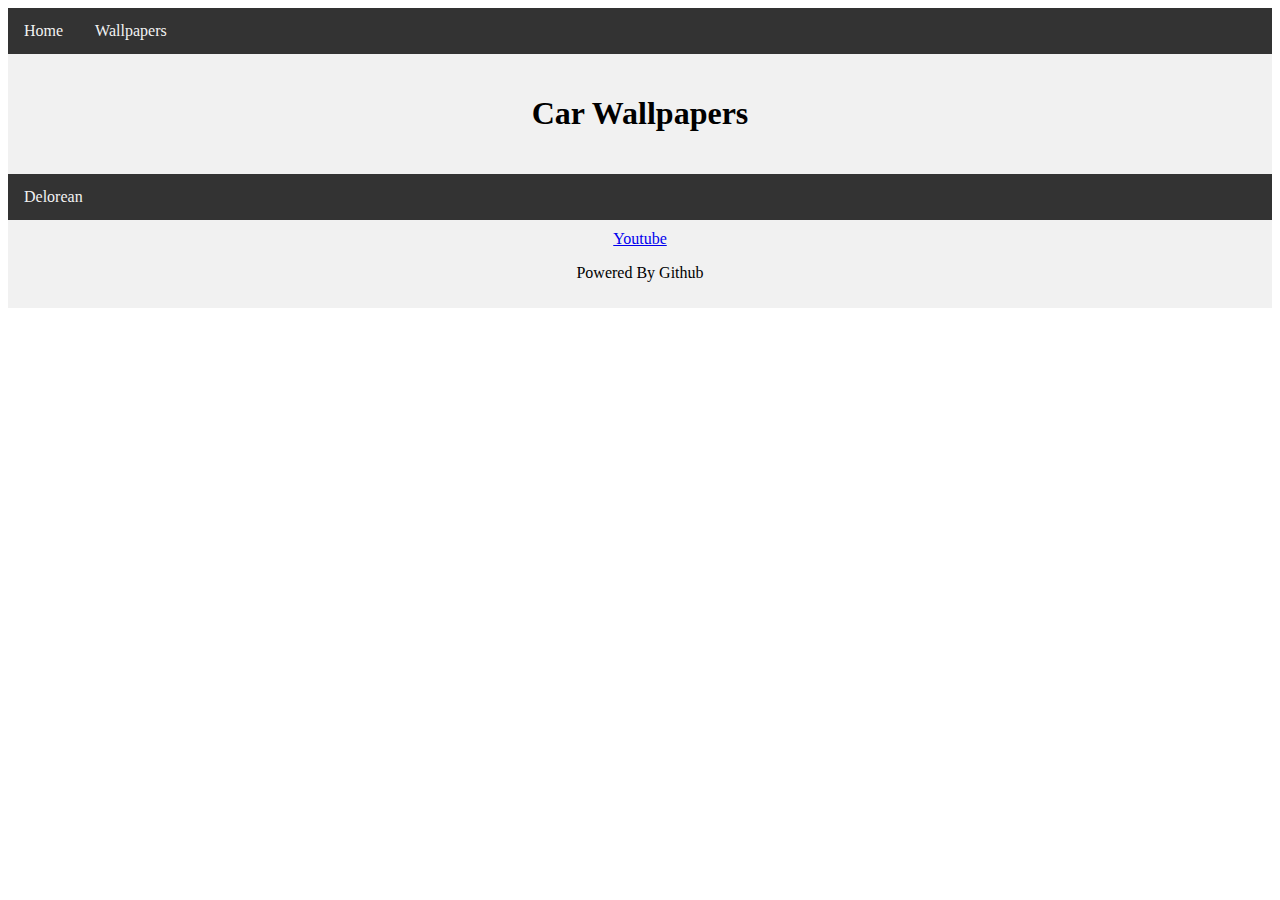
==== carsw.html @ 5219d6c7 "Add files via upload" ====
<!doctype html>
<html>
    <head>
        <title>Herexanman8</title>
        <link rel="stylesheet" type="text/css" href="style.css">
        <link rel="icon" type="image/x-icon" href="Logos/logo.jpg">
    </head>
    <body>
        <div class="topnav">
            <a href="index.html">Home</a>
            <a href="Wallpapers.html">Wallpapers</a>
        </div>
        <div class="header">
            <h1>Car Wallpapers</h1>
        </div>
        <div class="topnav">
            <a href="delorean.html">Delorean</a>
        </div>
        <div class="footer">
            <a href="https://youtube.com/@herexanman8?si=1lZT_11SDDlA7x2J">Youtube</a>
            <p>Powered By Github</p>
        </div>
    </body>
</html>
---- style.css ----
.header {
    background-color: #F1F1F1;
    text-align: center;
    padding: 20px;
}
/* The navbar container */
.topnav {
    overflow: hidden;
    background-color: #333;
  }
  
  /* Navbar links */
  .topnav a {
    float: left;
    display: block;
    color: #f2f2f2;
    text-align: center;
    padding: 14px 16px;
    text-decoration: none;
  }
  
  /* Links - change color on hover */
  .topnav a:hover {
    background-color: #ddd;
    color: black;
}
.footer {
    background-color: #F1F1F1;
    text-align: center;
    padding: 10px;
}
.button {
    background-color: #04AA6D; /* Green */
    border: none;
    color: white;
    padding: 15px 32px;
    text-align: center;
    text-decoration: none;
    display: inline-block;
    font-size: 16px;
}
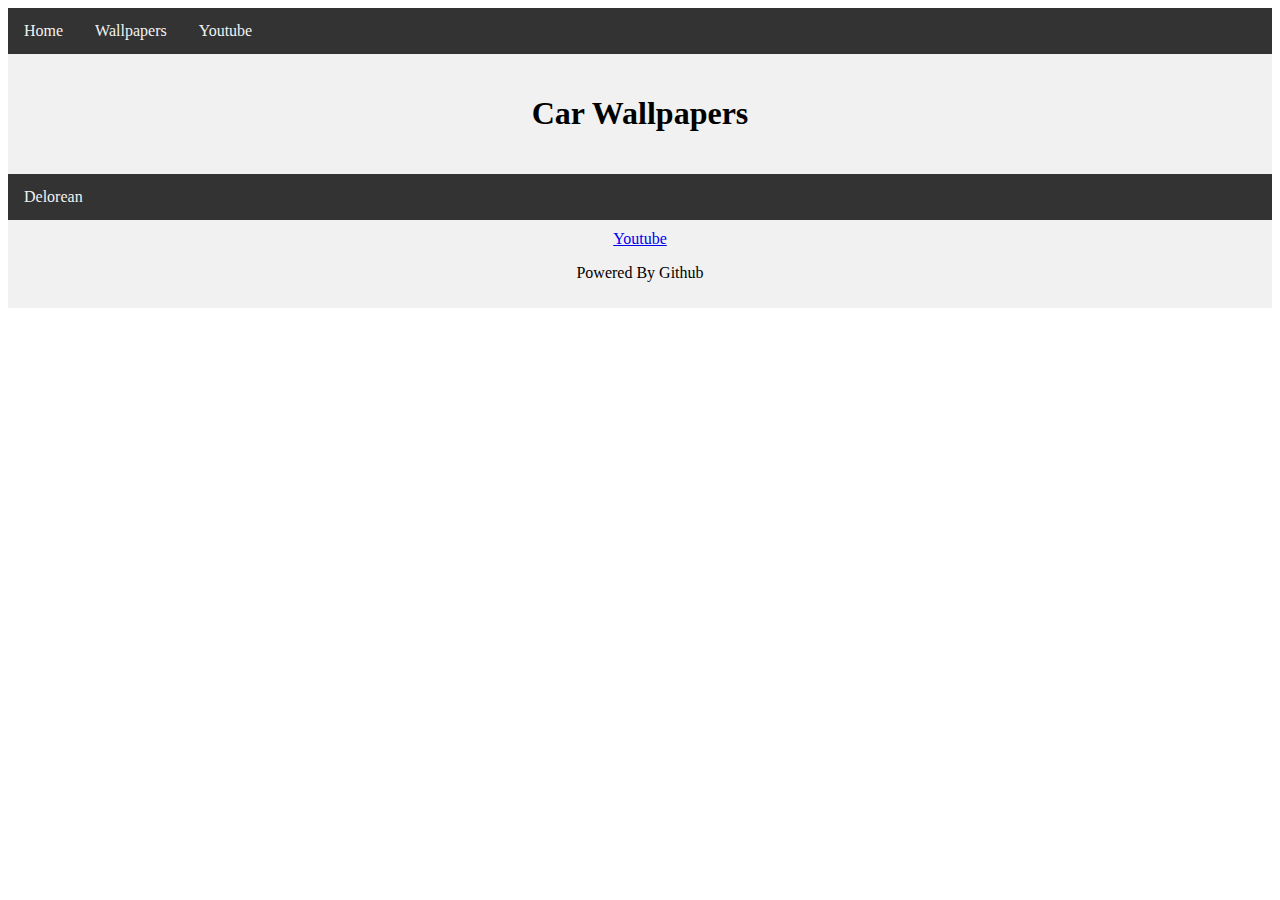
==== commit 7871516e: "adde one link" ====
--- a/carsw.html
+++ b/carsw.html
@@ -9,6 +9,7 @@
         <div class="topnav">
             <a href="index.html">Home</a>
             <a href="Wallpapers.html">Wallpapers</a>
+            <a href="https://youtube.com/@herexanman8?si=x0NlSQ3leHalJVzR">Youtube</a>
         </div>
         <div class="header">
             <h1>Car Wallpapers</h1>
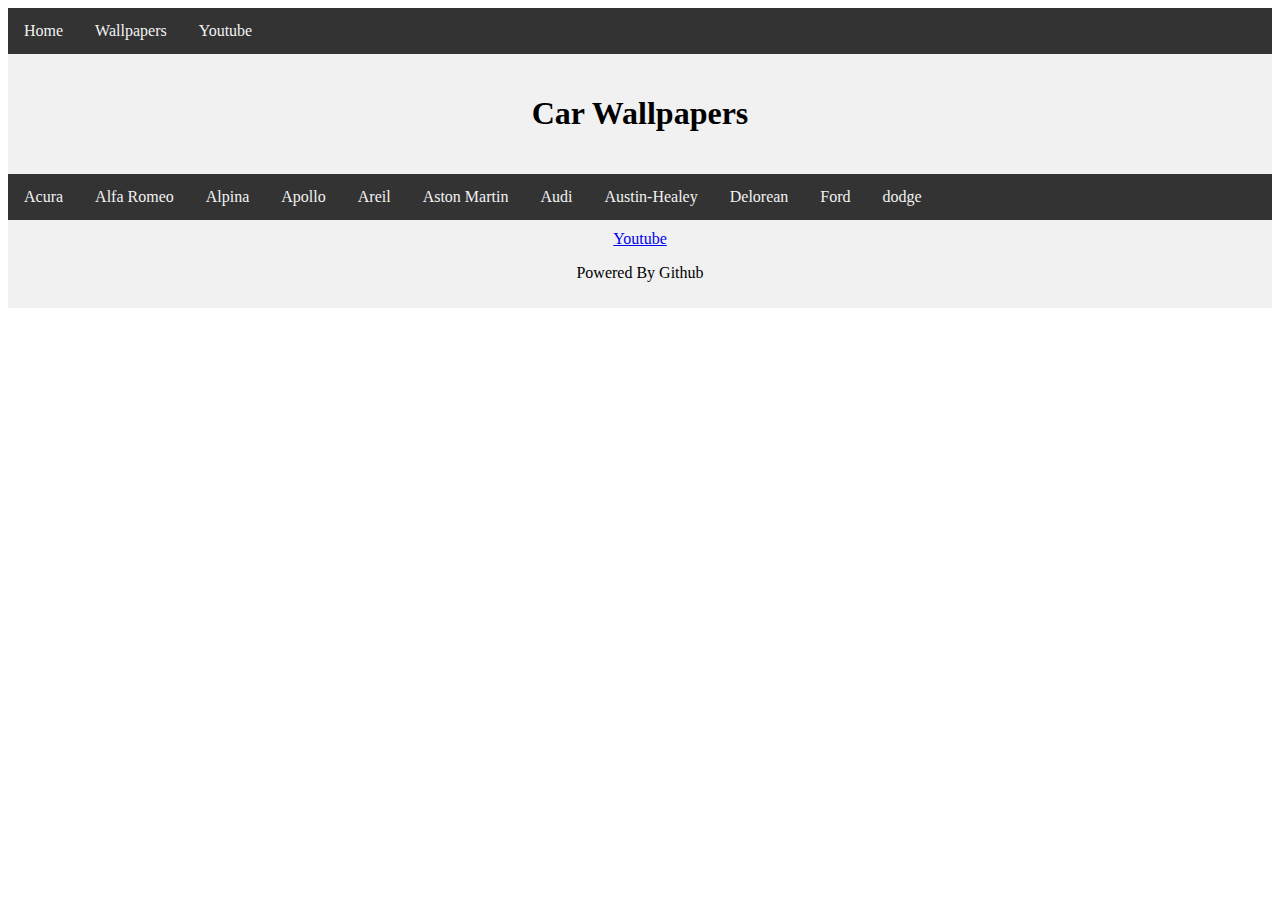
==== commit b933759c: "added more files" ====
--- a/carsw.html
+++ b/carsw.html
@@ -4,6 +4,7 @@
         <title>Herexanman8</title>
         <link rel="stylesheet" type="text/css" href="style.css">
         <link rel="icon" type="image/x-icon" href="Logos/logo.jpg">
+        <meta name="viewport" content="width=device-width, inital-scale=1.0">
     </head>
     <body>
         <div class="topnav">
@@ -15,7 +16,18 @@
             <h1>Car Wallpapers</h1>
         </div>
         <div class="topnav">
+            <a href="wallpapercomingsoon.html">Acura</a>
+            <a href="wallpapercomingsoon.html">Alfa Romeo</a>
+            <a href="wallpapercomingsoon.html">Alpina</a>
+            <a href="wallpapercomingsoon.html">Apollo</a>
+            <a href="wallpapercomingsoon.html">Areil</a>
+            <a href="wallpapercomingsoon.html">Aston Martin</a>
+            <a href="wallpapercomingsoon.html">Audi</a>
+            <a href="wallpapercomingsoon.html">Austin-Healey</a>
             <a href="delorean.html">Delorean</a>
+            <a href="wallpapercomingsoon.html">Ford</a>
+            <a href="wallpapercomingsoon.html">dodge</a>
+            
         </div>
         <div class="footer">
             <a href="https://youtube.com/@herexanman8?si=1lZT_11SDDlA7x2J">Youtube</a>
--- a/style.css
+++ b/style.css
@@ -38,4 +38,14 @@
     text-decoration: none;
     display: inline-block;
     font-size: 16px;
+}
+
+.comingsoon{
+  color:#e91e63;
+  text-align:center;
+  font-size: 89px;
+}
+
+.title{
+  text-align: center;
 }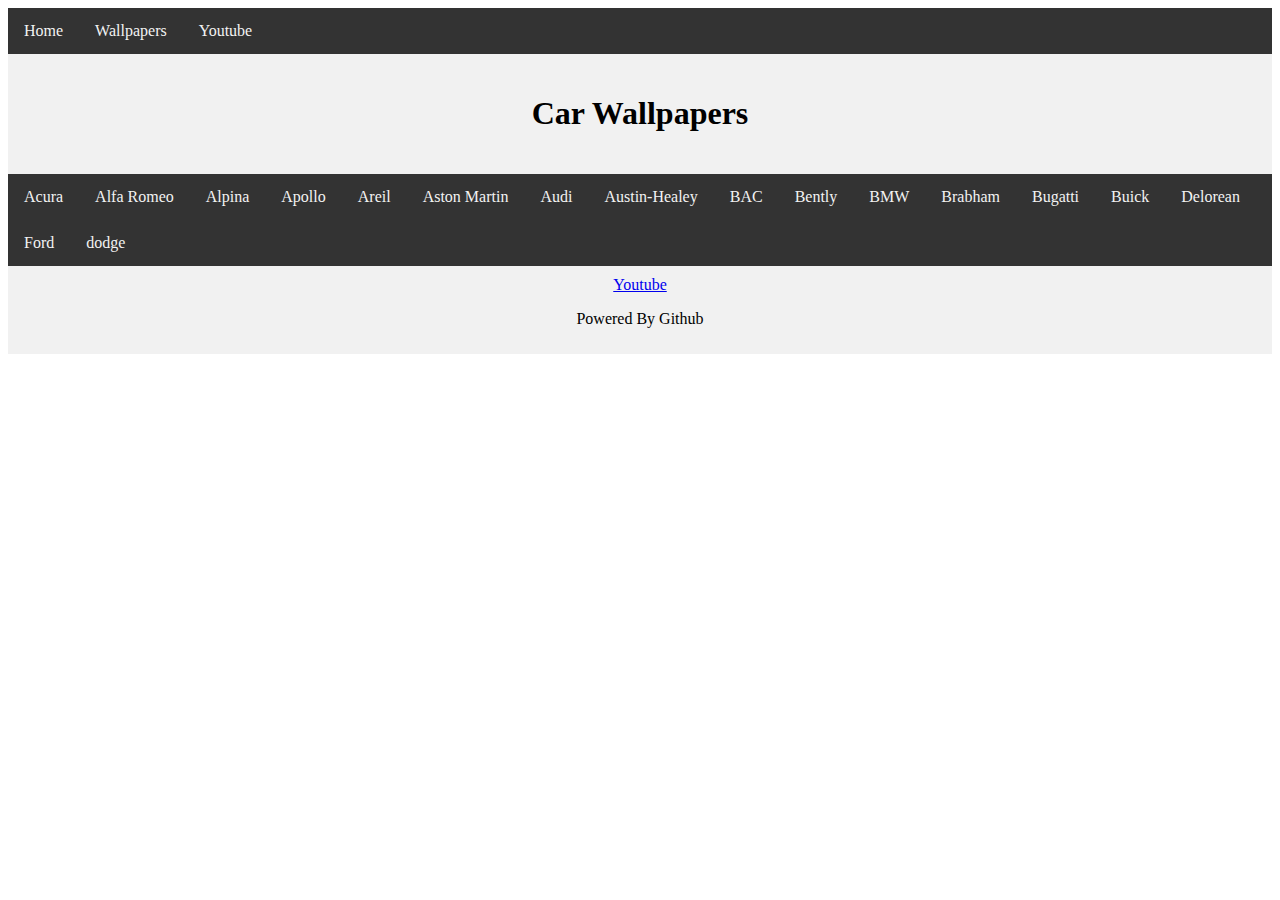
==== commit cae9dfba: "added more content" ====
--- a/carsw.html
+++ b/carsw.html
@@ -24,6 +24,12 @@
             <a href="wallpapercomingsoon.html">Aston Martin</a>
             <a href="wallpapercomingsoon.html">Audi</a>
             <a href="wallpapercomingsoon.html">Austin-Healey</a>
+            <a href="wallpapercomingsoon.html">BAC</a>
+            <a href="wallpapercomingsoon.html">Bently</a>
+            <a href="wallpapercomingsoon.html">BMW</a>
+            <a href="wallpapercomingsoon.html">Brabham</a>
+            <a href="wallpapercomingsoon.html">Bugatti</a>
+            <a href="wallpapercomingsoon.html">Buick</a>
             <a href="delorean.html">Delorean</a>
             <a href="wallpapercomingsoon.html">Ford</a>
             <a href="wallpapercomingsoon.html">dodge</a>
